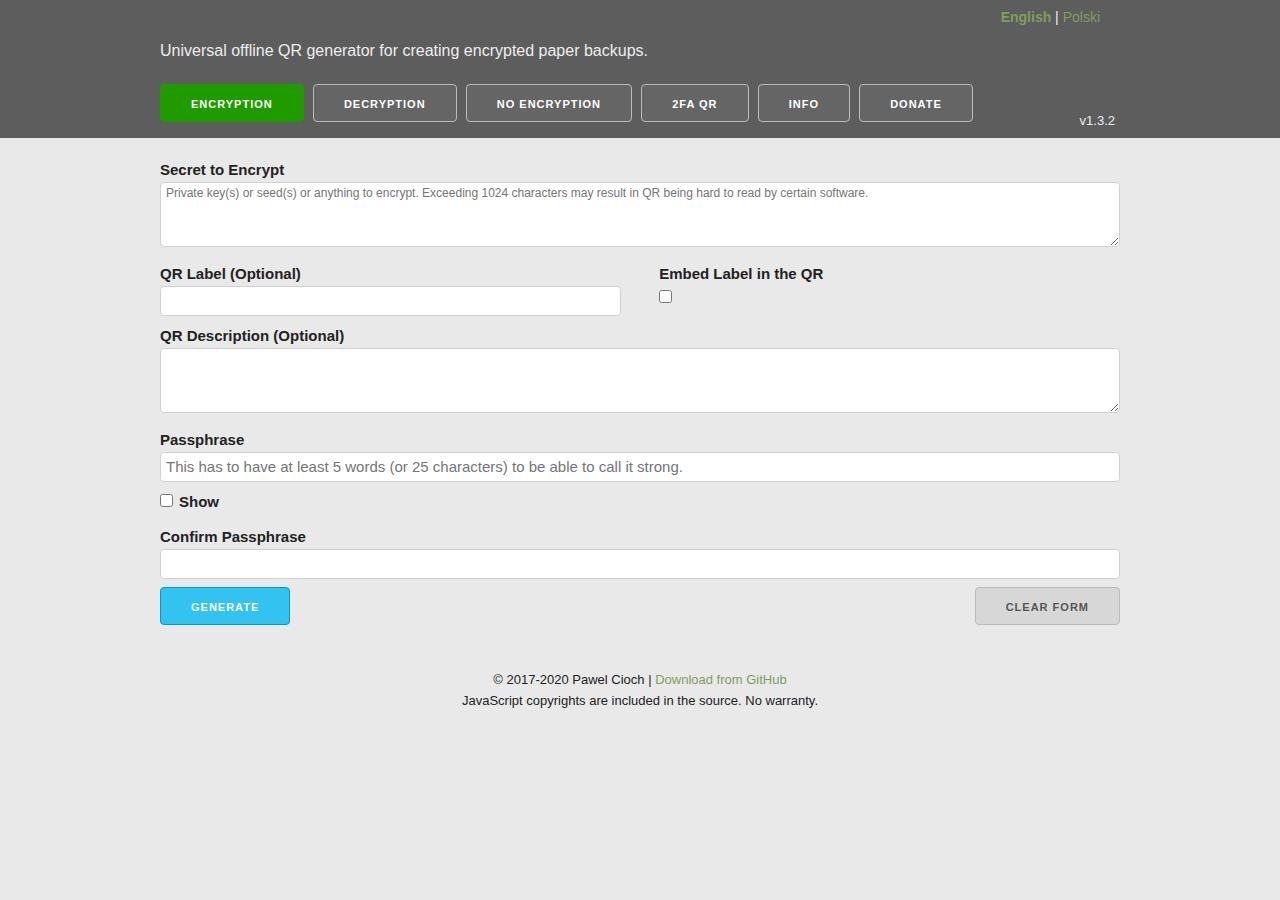
==== index.html @ 9c1bdf3b "test layout 1" ====
<!DOCTYPE html>
<html lang="en">

<head>

    <meta http-equiv="Content-Type" content="text/html; charset=UTF-8" />
    <title>Encrypted QR Generator</title>
    <meta name="description" content="An offline tool for creating AES256 encrypted QR backups">
    <meta name="author" content="Pawel Cioch">

    <meta name="viewport" content="width=device-width, initial-scale=1">

    <link rel="stylesheet" href="css/normalize.css">
    <link rel="stylesheet" href="css/skeleton.css">
    <link rel="stylesheet" href="css/custom.css">
    <link rel="icon" type="image/png" href="images/favicon.png">

    <script type="text/javascript" src="lib/gibberish-aes-1.0.0.min.js"></script>
    <script type="text/javascript" src="lib/qrious.min.js"></script>
    <script type="text/javascript" src="langs/lang-map.js"></script>
    <script type="text/javascript" src="lib/html5-qrcode.min.js"></script>

    <body>

        <div class="navbar navbar-inverse text-center">
            <div class="container">
                <div id="langMenu"></div>
                <div id="xtHeadTitle"></div>
                <div id="modes" class="stack-buttons">
                    <button id="xtEncryption" class="button button-page" onclick="setMode(this)" disabled="disabled"></button>
                    <button id="xtDecryption" onclick="setMode(this)"></button>
                    <button id="xtNoEncryption" onclick="setMode(this)"></button>
                    <button id="xtTwoFactorUtility" onclick="setMode(this)"></button>
                    <button id="xtInfo" onclick="setMode(this)"></button>
                    <button id="xtDonate" onclick="setMode(this)"></button>
                </div>
                <span id="ver">v1.3.2</span>
            </div>
        </div>

        <div class="container">
            <div id="pageTools" hidden>
                <form name="qrForm" autocomplete="off" action="#" method="POST">
                    <div id="baseInputs">
                        <label>
                            <span id="xtPlainTextLabel"></span>
                            <span id="xtPlainTextLabel2" hidden></span>
                        </label>
                        <textarea name="plainText" id="xhtPlainTextHint" class="u-full-width" placeholder=""></textarea>
                        <div class="row">
                            <div class="six columns">
                                <label>
                                    <span id="xtQrLabel"></span>
                                    <span id="xtOptional">(Optional)</span>
                                </label>
                                <input type="text" name="qrLabel" class="u-full-width">
                            </div>
                            <div class="six columns">
                                <label>
                                    <span id="xtEmbedLabel"></span>
                                </label>
                                <input type="checkbox" name="isEmbed">
                            </div>
                        </div>
                        <label>
                            <span id="xtQrDescription"></span>
                            <span id="xtOptional"></span>
                        </label>
                        <textarea name="qrDescription" class="u-full-width"></textarea>
                    </div>
                    <div id="decryptInputs">
                        <label>
                            <span id="xtEnterEncryptedKey"></span>
                        </label>
                        <textarea name="qrEncryptedText" id="xhtEncryptedTextHint" class="u-full-width"></textarea>
                        <div class="decryptFloat">
                            <img id="xttScanQrHint" class="scanQr" src="images/scan.png" onclick="scanFromCamera()" title="">
                            <button id="xtLoadQrImage" type="button" class="button-primary" onclick="scanFromImage()"></button>
                        </div>
                    </div>
                    <div id="pharseInputs">
                        <label>
                            <span id="xtPharse"></span>
                        </label>
                        <input type="password" name="pharse" id="xhtPharseHint" class="u-full-width">
                        <label style="margin-bottom: 10px;">
                            <input type="checkbox" name="showPhraseBox" style="margin-right: 6px;" onclick="showPhrase()"><span id="xtShowPassword"></span>
                        </label>
                        <div id="pharseConfirmComponent">
                            <label>
                                <span id="xtPharseConfirm"></span>
                            </label>
                            <input type="password" name="pharseConfirm" class="u-full-width">
                        </div>
                    </div>
                    <div id="twoFactorInputs">
                        <span id="xt2faInfo"></span>
                        <br>
                        <br>
                        <label>
                            <span id="xt2faAccountName"></span>
                        </label>
                        <input type="text" name="twoFactorAccountName" class="u-full-width" onkeypress="hide(twoFactorResult)">
                        <label>
                            <span id="xt2faSecretKey"></span>
                        </label>
                        <input type="text" name="twoFactorSecretKey" class="u-full-width" onkeypress="hide(twoFactorResult)">
                    </div>
                    <div class="row stack-buttons-dec">
                            <button id="xtGenerate" type="button" onclick="generate()" class="button-primary u-pull-left"></button>
                            <button id="xtDecrypt" type="button" onclick="decrypt()" class="button-primary u-pull-left" hidden></button>
                            <button id="xtClearForm" type="button" onclick="clearForm('qrForm')" class="button u-pull-right"></button>
                    </div>
                    <div id="twoFactorResult" class="center" hidden>
                        <label>
                            <span id="xt2faPleaseScan"></span>
                        </label>
                        <img id="twoFactorQr" style="vertical-align: top;" />

                    </div>
                </form>

                <div id="qrResult" hidden>
                    <div id="qrSection" >
                        <div id="printQr">
                            <div id="qrHolder" style="background-color: white; border: 2px dashed black; padding: 20px; display: inline-block; margin-bottom: 20px; text-align: center; font-family: Arial; font-size: 15px; line-height: normal;">
                                <div id=qrResultLabel style="font-weight: bold; margin-bottom: 15px; word-break: break-all;">Label</div>
                                <img id="mainQr" alt="Encrypted QR" style="vertical-align: top;" />
                                <div id="qrResultDescription" style="word-break: break-all; margin-top: 20px;">Description</div>
                                <div id="qrPrintDate" style="margin-top: 20px; font-size: small;"></div>
                            </div>
                        </div>
                        <div class="row stack-buttons printHide">
                            <label>
                                <span id="xtAdjustQrSize"></span>
                            </label>
                            <input id="adjustQrSize" type="number" onchange="adjustQr()">

                            <label style="display: inline-block;">
                                <input id="hideDate" type="checkbox" onchange="hideDate()" style="margin: 5px;"> <span id="xtHideDate"></span>
                            </label>

                            <button id="xtSaveQrImage" type="button" onclick="invokeSaveQrImage()" class="button-primary"></button>
                            <button id="xtSaveQrHtml" type="button" onclick="invokeSaveQrHtml()" class="button-primary"></button>
                            <button id="xtPrint" type="button" onclick="javascript:window.print();" class="button-primary"></button>
                        </div>
                        <a id="qrDownload" href="" download="" hidden></a>
                    </div>
                    <div class="printHide">
                        <label>
                            <span id="xtEncQrData"></span>
                            <span id="xtDecQrData" hidden></span>
                        </label>
                        <textarea id="qrData" class="u-full-width" readonly></textarea>
                        <div class="right">
                            <button id="xtClose" type="button" onclick="showResult(false)" class="button"></button>
                        </div>
                    </div>
                </div>
                <div id="readerFloat" class="semi-overlay">
                    <div id="qr-input-layer" class="qr-input-layer">
                        <div id="cameraReaderControls" hidden>
                            <label for="cameras" id="xtSelectCamera"></label>
                            <select id="cameras" hidden></select>
                            <div id="reader"></div>
                        </div>
                        <div id="imageReaderControls" hidden>
                            <label for="qr-input-file" id="xtLoadQrFromImage"></label>
                            <input type="file" id="qr-input-file" accept="image/*" class="u-full-width">
                        </div>
                        <div id="scanError" class="validationError center" hidden></div>
                        <div id="scanInfo" class="cameraInfo center" hidden></div>
                        <div class="center">
                            <button id="xtClose" type="button" onclick="hideReaderFloat()" class="button center"></button>
                        </div>
                    </div>
                </div>
            </div>
            <div id="pageInfo" hidden>
                <iframe id="infoFrame" src="" height="0"></iframe>
                <!-- This can be used in FF without postMessage -->
                <!-- <iframe id="infoFrame" src="" onload="setIframeHeight()" scrolling="no"></iframe>  -->
            </div>
            <div id="pageDonate" class="page" hidden>
                <p id="xtDonationHeader" class="bold"></p>
                <table>
                    <tr style="border-top: 1px solid #E1E1E1;">
						<td>
							<i class="sprite sprite-btc"></i>
						</td>
						<td>Bitcoin (BTC)</td>
						<td>
							<div class="donateQr">bc1qt8kd0ftz7y6rk6x7wwdm74v3848adhrhj3d42u</div>
						</td>
					</tr>
                    <tr>
						<td>
							<i class="sprite sprite-bch"></i>
						</td>
						<td>Bitcoin Cash (BCH)</td>
						<td>
							<div class="donateQr">qpxkjyjrxdcd57wrwez9wg7elu20gzvu4qn3j4t4rm</div>
						</td>
					</tr>
					<tr>
						<td>
							<i class="sprite sprite-ltc"></i>
						</td>
						<td>LiteCoin (LTC)</td>
						<td>
							<div class="donateQr">LNYffmyYBacgQPdPyftSHt5KcC1WF2kpm4</div>
						</td>
					</tr>
					<tr>
						<td>
							<i class="sprite sprite-dgb"></i>
						</td>
						<td>DigiByte (DGB)</td>
						<td>
							<div class="donateQr">DNVodL8gwAdNDPvuv6SNWptDbAywZwLoWU</div>
						</td>
					</tr>
					<tr>
						<td>
							<i class="sprite sprite-sys"></i>
						</td>
						<td>Syscoin (SYS)</td>
						<td>
							<div class="donateQr">SNEJVqQVF3cMRZeQjuKPh1bjdJveqznTdY</div>
						</td>
					</tr>
					<tr>
						<td>
							<i class="sprite sprite-zec"></i>
						</td>
						<td>ZCash (ZEC)</td>
						<td>
							<div class="donateQr">t1M18s2noGXd92v7xW4sYSRogV6T7HK6Bgj</div>
						</td>
					</tr>
					<tr>
						<td>
							<i class="sprite sprite-xmr"></i>
						</td>
						<td>Monero (XMR)</td>
						<td>
							<div class="donateQr">4AVYbSPHYP9gZRLkdpXNuNAKVQNymntPJUSTguyXziF9WgJppVpKFoHJQVjJkZQ6NhTMzGz6gSjNGaCQvswMgLe9MhGVXRw</div>
						</td>
					</tr>
					<tr>
						<td>
							<i class="sprite sprite-aeon"></i>
						</td>
						<td>Aeon (AEON)</td>
						<td>
							<div class="donateQr">WmtwWaaFimBed3WE776ScG9EUR4ATq38ZZPZPU62QpJdBpc2wnzjjJhht3qo9AYnYUFVHG3osdQHshSXLUmF4a961QGH25FGt</div>
						</td>
					</tr>
					<tr>
						<td>
							<i class="sprite sprite-btcz"></i>
						</td>
						<td>BitcoinZ (BTCZ)</td>
						<td>
							<div class="donateQr">t1UvBc7s1qNAjY5deR2mmeGLnybEN8Bp6Lb</div>
						</td>
					</tr>
					<tr>
						<td>
							<i class="sprite sprite-dash"></i>
						</td>
						<td>Dash (DASH)</td>
						<td>
							<div class="donateQr">Xksnyf9Jxhij65nsdopBJDQb2B1kqze5rJ</div>
						</td>
					</tr>
					<tr>
						<td>
							<i class="sprite sprite-pivx"></i>
						</td>
						<td>PIVX (PIVX)</td>
						<td>
							<div class="donateQr">DB7DTG5Mg1K4CN12vxo1aoL97qQ4rWiXsX</div>
						</td>
					</tr>
					<tr>
						<td>
							<i class="sprite sprite-xvg"></i>
						</td>
						<td>Verge (XVG)</td>
						<td>
							<div class="donateQr">DQMsdWDH4wHrKMa3f3QHHc1BQ1uLbWWMa2</div>
						</td>
					</tr>
					<tr>
						<td>
							<i class="sprite sprite-xlm"></i>
						</td>
						<td>Stellar (XLM)</td>
						<td>
							<div class="donateQr">GDVMJK62FYXFKQC7FOVLP2HKX5QDWSIET6XWTIIEP3QY2S65CCBDNYNL</div>
						</td>
					</tr>
					<tr>
						<td>
							<i class="sprite sprite-strax"></i>
						</td>
						<td>Stratis (STRAX)</td>
						<td>
							<div class="donateQr">SP2tUjxJdn7BjzEezrJtWhAbEu2iSttC48</div>
						</td>
					</tr>
					<tr>
						<td>
							<i class="sprite sprite-btg"></i>
						</td>
						<td>Bitcoin Gold (BTG)</td>
						<td>
							<div class="donateQr">GcMHJaTKrLrk9RcyJ5SK7YaX1uJ92B3Ehi</div>
						</td>
					</tr>
					<tr>
						<td>
							<i class="sprite sprite-doge"></i>
						</td>
						<td>Dogecoin (DOGE)</td>
						<td>
							<div class="donateQr">D7YpAAF6k8R9jCgfDYu1UjEVdq6hnFPKSu</div>
						</td>
					</tr>
                </table>
            </div>
            <div id="validationError" class="validationError center"></div>
            <footer>
                <div class="securityCheck">
                    <span id="xtNotOffline"></span>
                </div>

                <div class="copyright">&copy; 2017-2020 Pawel Cioch |
                    <a target="_blank" href="https://github.com/skironDotNet/encrypted-qr-backup-generator">
                        <span id="xtDownloadSource">Download from GitHub</span>
                    </a>
                </div>
                <div>
                    <span id="xtCopyOthers">JavaScript copyrights are included in the source.</span>
                    <span id="xtNoWarranty">No warranty.</span>
                </div>
            </footer>
            <div id="saveOverlay" class="semi-overlay">
                <div class="saveOverlay">
                    <div id="hideNoCanvas" style="margin-bottom: 10px" hidden>
                        <div>
                            <input id="qrAreaWithDetails" name="imgType" type="radio" value="1" checked="checked">
                            <label id="xtQrAreaWithDetails" for="qrAreaWithDetails"></label>
                        </div>
                        <div>
                            <input id="qrImageOnly" name="imgType" type="radio" value="0">
                            <label id="xtQrImageOnly" for="qrImageOnly"></label>
                        </div>
                    </div>
                    <div>
                        <label id="xtFileName" for="qrFileName"></label>
                        <input id="qrFileName" type="text" class="u-full-width">
                    </div>
                        <div class="row stack-buttons">
                        <button id="xtSaveConfirm" type="button" onclick="saveQr()" class="button-primary u-pull-right"></button>
                        <button id="xtClose" type="button" onclick="showSaveDialog(false)" class="button u-pull-left"></button>
                    </div>
                </div>
            </div>
        </div>

        <script type="text/javascript">

            var qr = window.qr = new QRious({
                element: document.getElementById('mainQr'),
                size: 100,
                value: 'Nothing here!'
            });

            var twoFactorQr = window.twoFactorQr = new QRious({
                element: document.getElementById('twoFactorQr'),
                size: 125,
                value: ''
            });

            var qrData = getElement('qrData');

            var resultLabel = getElement("qrResultLabel");
            var resultDesc = getElement("qrResultDescription");
            var adjustQrSize = getElement('adjustQrSize');
            var validationError = getElement('validationError');
            var saveDialog = getElement('saveOverlay');
            var hideNoCanvas = getElement('hideNoCanvas');
            var infoFrame = getElement('infoFrame');
            const scanError = getElement('scanError');
            const scanInfo = getElement('scanInfo');
            const readerFloat = getElement('readerFloat');
            const fileinput = document.getElementById('qr-input-file');
            const cameras = document.getElementById('cameras');
            const cameraReaderControls = document.getElementById('cameraReaderControls');
            const imageReaderControls = document.getElementById('imageReaderControls');
            const pharseConfirmComponent = document.getElementById('pharseConfirmComponent');

            var option = document.createElement('option');
            var isFirefox = navigator.userAgent.toLowerCase().indexOf('firefox') > -1;
            var isChrome = !!window.chrome;
            var isRunningFromFile = window.location.protocol == 'file:';
            const html5QrCode = new Html5Qrcode("reader");
            var lastUsedCameraId = null;

            var currentMode = '';
            var pages = ['Tools', 'Info', 'Donate'];
            var suppressHashChange = false;
            var baseTitle = document.title;
            var confirmPhrase = true;

            const smImage = 1;
            const smHtml = 2;
            var qrSavingMode = smImage;
            var qrfileName = getElement('qrFileName');

            window.addEventListener("message", receiveMessage, false);
            window.onhashchange = hashChanged;

            var donationQrs = document.querySelectorAll(".donateQr");
            for(var i=0;i<donationQrs.length;i++) {
                donationQrs[i].addEventListener('mouseenter', showDonateQr); 
                donationQrs[i].addEventListener('mouseleave', hideDonateQr); 
            }

            fileinput.addEventListener('change', e => {
                if (e.target.files.length == 0) { // No file selected, ignore 
                    return;
                }

                // Use the first item in the list
                const imageFile = e.target.files[0];
                html5QrCode.scanFile(imageFile, /* showImage= */false)
                .then(qrCodeMessage => {
                    document.qrForm.qrEncryptedText.value = qrCodeMessage;
                    hideReaderFloat();
                })
                .catch(err => {
                    console.log(err);
                    document.qrForm.qrEncryptedText.value = '';
                    showScanError('xtBadQrImage');
                });
            });

            cameras.addEventListener('change', e => {
                startScanning(cameras.value);
            });

            function parseURL(url) {
                //from https://www.abeautifulsite.net/parsing-urls-in-javascript
                //plus my own modification

                var parser = document.createElement('a'),
                    searchObject = {},
                    queries, split, i;
                // Let the browser do the work
                parser.href = url;
                // Convert query string to object
                queries = parser.search.replace(/^\?/, '').split('&');
                for (i = 0; i < queries.length; i++) {
                    split = queries[i].split('=');
                    searchObject[split[0]] = split[1];
                }

                hashObject = parser.hash.replace(/^#/, '').split('/');

                return {
                    protocol: parser.protocol,
                    host: parser.host,
                    hostname: parser.hostname,
                    port: parser.port,
                    pathname: parser.pathname,
                    search: parser.search,
                    searchObject: searchObject,
                    hash: parser.hash,
                    hashObject: hashObject
                };
            }

            function setUrlHash(lang, page) {
                suppressHashChange = true;
                parent.location.hash = lang + '/' + page
            }

            function receiveMessage(event) {
                infoFrame.height = event.data;
            }

            function hashChanged(event) {
                if (suppressHashChange) {
                    suppressHashChange = false;
                    return;
                }

                loadLangFile(getLangFromUrl(), updateLang);
                setModeName(getModeFromUrl());
                suppressHashChange = false;
            }

            function generate() {
                switch (currentMode) {
                    case "xtEncryption":
                        doEnc();
                        break;
                    case "xtNoEncryption":
                        doPlain();
                        break;
                    case "xtTwoFactorUtility":
                        generate2FaQr();
                        break;
                }
            }

            function doPlain() {
                var plain = document.qrForm.plainText.value;

                if (document.qrForm.qrLabel.value.length > 0 && document.qrForm.isEmbed.checked) {
                    plain = document.qrForm.qrLabel.value + ':\n\n' + plain;
                }

                fillResultScreen(plain);
            }

            function doEnc() {
                var plain = document.qrForm.plainText.value;

                if (!plain) {
                    showValidationError('xtErrSecretEmpty');
                    return;
                }

                var pharse = document.qrForm.pharse.value;
                var pharseConfim = document.qrForm.pharseConfirm.value;

                if (!validatePharse(pharse, pharseConfim))
                    return;

                var encrypted = GibberishAES.enc(plain, pharse);

                if (document.qrForm.qrLabel.value.length > 0 && document.qrForm.isEmbed.checked) {
                    encrypted = document.qrForm.qrLabel.value + '\n\n-ENC BLOCK-\n\n' + encrypted;
                }

                fillResultScreen(encrypted);
            }

            function decrypt() {
                clearValidationError();
                var pharse = document.qrForm.pharse.value;
                var encText = document.qrForm.qrEncryptedText.value;
                if (!encText) {
                    showValidationError('xtErrEncryptedDataEmpty');
                    return;
                }

                if (!pharse) {
                    showValidationError('xtErrPassphraseEmpty');
                    return;
                }

                var encArr = encText.split('-ENC BLOCK-');
                var enc = encArr[encArr.length - 1].trim();
                var plain = '';

                try {
                    plain = GibberishAES.dec(enc, pharse);
                }
                catch (err) {
                    if (err === 'Decryption error: Maybe bad key') {
                        showValidationError('xtErrWrongPassphrase');
                        return;
                    }
                    else {
                        showValidationError('xtErrGenericDecryptError');
                        return;
                    }
                }

                var dataLineCount = plain.split(/\r\n|\r|\n/).length;

                qrData.value = plain;
                qrData.style.height = dataLineCount * 15 + 'px';
                showResult(true);
                setResultModeToDecrypt();
            }

            function scanFromCamera() {
                show(readerFloat);
                show(cameraReaderControls);
                if (isChrome && isRunningFromFile){
                    showScanError('xtCameraChromeError');
                    return;
                }

                showScanInfo('xtLoadingCameraList');
                Html5Qrcode.getCameras().then(devices => {
                    console.log(devices);
                    if (devices && devices.length) {
                        cameras.innerHTML = '';
                        var options = [];
                        devices.forEach(c => {
                            option.text = c.label;
                            option.value = c.id;
                            options.push(option.outerHTML);
                        });
                        cameras.insertAdjacentHTML('beforeEnd', options.join('\n'));
                        show(cameras);

                        var defaultCameraId = devices[0].id;
                        var lastUsedCamera = devices.find(x=>x.id == lastUsedCameraId) //find last used camera and re-use if still present. USB camera could have been disconnected 
                        if (lastUsedCamera) {
                            defaultCameraId = lastUsedCamera.id;
                            cameras.value =  defaultCameraId; //re-select correct item in camera because dropdown has been rebuild
                        }

                        startScanning(defaultCameraId);
                    }
                    else {
                        console.log('devices && devices.length was false');
                        showScanError('xtNoCamerasDetected');
                    }
                }).catch(err => {
                    cameraErrorHandler(err);
                });
            }

            function cameraErrorHandler(err) {
                console.log(err);
                if (err.includes('NotFoundError')) {
                    showScanError('xtNoCamerasDetected');
                } else if (err.includes('NotAllowedError')){
                    showScanError('xtNoCameraPermission');
                } else if (err.includes('NotReadableError') || err.includes('OverconstrainedError')) {  //OverconstrainedError is in FF when camera disconnected in Chrome is same NotReadableError
                    showScanError('xtCameraBusyOrDisconnected', '<br>' + err);
                } else {
                    showScanError('none', err);
                }
            }

            function stopScanning() {
                var state = html5QrCode.getState();
                if (state == 2){
                    html5QrCode.stop();
                }
            }

            var hideInfoOnce = true;

            function startScanning(cameraId) {
                lastUsedCameraId = cameraId;
                showScanError(null);
                showScanInfo('xtInitializingCamera');
                hideInfoOnce = true;
                stopScanning();
                html5QrCode.start(
                cameraId,     // retreived in the previous step.
                {
                    fps: 15,    // sets the framerate to 10 frame per second
                    //qrbox: 250  // sets only 250 X 250 region of viewfinder to scannable, rest shaded.
                },
                qrCodeMessage => {
                    document.qrForm.qrEncryptedText.value = qrCodeMessage;
                    hideReaderFloat();
                },
                errorMessage => {
                    // parse error, ideally ignore it. For example:
                    //console.log(`QR Code no longer in front of camera.`);

                    //using as hack to know camera is running
                    if (hideInfoOnce) {
                        showScanInfo(null);
                        hideInfoOnce = false;
                        let r = document.getElementById('reader');
                        r.firstChild.style = null; //first child is video and I must remove hardcoded width by html5-qrcode lib to apply my 100% to allow dynamic resizing
                    }
                })
                .catch(err => {
                    cameraErrorHandler(err);
                });
            }

            function generate2FaQr() {
                var accountName = document.qrForm.twoFactorAccountName.value;
                var secretKey = document.qrForm.twoFactorSecretKey.value;

                if (!validate2Fa(accountName, secretKey)) {
                    return;
                }

                twoFactorQr.value = 'otpauth://totp/' + accountName + '?secret=' + secretKey;
                show(twoFactorResult);
            }

            function validate2Fa(accountName, secretKey) {
                clearValidationError();
                hide(twoFactorResult);

                if (accountName.length < 4) {
                    showValidationError('xtErr2FaAccountNameTooShort');
                    return false;
                }
                if (secretKey.length < 4) {
                    showValidationError('xtErr2FaSecretKeyNotPresent');
                    return false;
                }

                return true;
            }
            function fillResultScreen(qrValue) {

                var dataLineCount = qrValue.split(/\r\n|\r|\n/).length;

                qr.level = 'L';
                qr.size = 100 + dataLineCount * 15;
                adjustQrSize.value = qr.size;
                qr.value = qrValue;

                qrData.value = qrValue;
                qrData.style.height = dataLineCount * 15 + 'px';

                if (document.qrForm.qrLabel.value.length > 0 && !document.qrForm.isEmbed.checked) {
                    resultLabel.innerText = document.qrForm.qrLabel.value;
                    show(resultLabel);
                }
                else {
                    hide(resultLabel);
                }

                if (document.qrForm.qrDescription.value.length > 0) {
                    resultDesc.innerText = document.qrForm.qrDescription.value;
                    show(resultDesc);
                }
                else {
                    hide(resultDesc);
                }

                var date = new Date();
                getElement("qrPrintDate").innerHTML = translations['xtQrDateCreatedLabel'] + getDateString(date);
                setResultModeToEncrypt();
                showResult(true);
            }

            function getElement(id) {
                return document.getElementById(id);
            }

            function setMode(obj) {
                setModeName(obj.id)
            }

            function setModeName(name) {
                if (currentMode == name) //do not reload forms when just lang change
                    return;

                currentMode = name;
                highlightModeButton(name);
                hideReaderFloat();
                showSaveDialog(false);
                switch (name) {
                    case "xtDecryption":
                        setPageTitle(name);
                        setDecryptionMode();
                        setUrlHash(currentLangCode, "decrypt")
                        showPage('Tools');
                        break;
                    case "xtNoEncryption":
                        setPageTitle(name);
                        setNoEncyptionMode();
                        setUrlHash(currentLangCode, "plain")
                        showPage('Tools');
                        break;
                    case "xtInfo":
                        setPageTitle(name);
                        setUrlHash(currentLangCode, "info")
                        showPage('Info');
                        break;
                    case "xtDonate":
                        setPageTitle(name);
                        setUrlHash(currentLangCode, "donate")
                        showPage('Donate');
                        break;
                    case "xtTwoFactorUtility":
                        setPageTitle(name);
                        set2FaMode();
                        setUrlHash(currentLangCode, "2fa")
                        showPage('Tools');
                        break;
                    default:
                        setPageTitle('xtEncryption');
                        setEncryptionMode();
                        setUrlHash(currentLangCode, "encrypt")
                        showPage('Tools');
                        break;
                }
            }

            function setPageTitle(transId) {
                document.title = baseTitle + ' - ' + translations[transId];
            }

            function getModeFromHashName(name) {
                if (name === undefined)
                    return "xtEncryption";

                switch (name.toLowerCase()) {
                    case "encrypt":
                        return "xtEncryption";
                    case "decrypt":
                        return "xtDecryption";
                    case "plain":
                        return "xtNoEncryption";
                    case "info":
                        return "xtInfo";
                    case "donate":
                        return "xtDonate";
                    case "2fa":
                        return "xtTwoFactorUtility";
                    default:
                        return "xtEncryption";
                }
            }

            function getModeFromUrl() {
                var parsedUrl = parseURL(parent.location);
                return getModeFromHashName(parsedUrl.hashObject[1])
            }

            function changeUrlLang(langCode) {
                var parsedUrl = parseURL(parent.location);
                setUrlHash(langCode, parsedUrl.hashObject[1])
            }

            function showPage(pageName) {
                for (var i = 0; i < pages.length; i++) {
                    var pageNode = getElement('page' + pages[i]);
                    if (pages[i] == pageName) {
                        show(pageNode);
                    }
                    else {
                        hide(pageNode);
                    }
                }

                if (pageName == 'Info') {
                    loadInfoPage();
                }
            }

            function hideDate() {
                if (getElement('hideDate').checked) {
                    hide(qrPrintDate)
                }
                else {
                    show(qrPrintDate)
                }
            }

            function getDateString(d) {
                var datestring = d.getFullYear() + '-' + ("0" + (d.getMonth() + 1)).slice(-2) + "-" + ("0" + d.getDate()).slice(-2);
                return datestring;
            }

            function setEncryptionMode() {
                show(baseInputs);
                hide(xtPlainTextLabel2);
                show(xtPlainTextLabel);
                getElement('xhtPlainTextHint').placeholder = translations['xhtPlainTextHint'];
                show(pharseInputs);
                show(xtGenerate);
                hide(xtDecrypt);
                hide(decryptInputs);
                hide(twoFactorInputs);
                show(pharseConfirmComponent);
                getElement('xhtPharseHint').placeholder = translations['xhtPharseHint'];
                showPhrase();
            }

            function setDecryptionMode() {
                hide(baseInputs);
                show(decryptInputs);
                show(pharseInputs);
                hide(xtGenerate);
                show(xtDecrypt);
                hide(twoFactorInputs);
                hide(pharseConfirmComponent);
                getElement('xhtPharseHint').placeholder = '';
                showPhrase();
            }

            function setNoEncyptionMode() {
                show(baseInputs);
                hide(xtPlainTextLabel);
                show(xtPlainTextLabel2);
                getElement('xhtPlainTextHint').placeholder = '';
                hide(pharseInputs);
                hide(decryptInputs);
                show(xtGenerate);
                hide(xtDecrypt);
                hide(twoFactorInputs);
            }

            function set2FaMode() {
                hide(baseInputs);
                hide(decryptInputs);
                hide(pharseInputs)
                show(twoFactorInputs);
            }

            function highlightModeButton(buttonId) {
                getElement("modes").childNodes.forEach((node) => {
                    node.className = "";
                    node.disabled = false;
                })
                var currButton = getElement(buttonId)
                currButton.className = "button button-page";
                currButton.disabled = true;

                if (buttonId == 'xtNoEncryption') {
                    currButton.className = "button button-page-red";
                }

                showResult(false);
                clearAllForms();
            }

            function showResult(bool) {
                if (bool) {
                    hide(qrForm);
                    show(qrResult);
                }
                else {
                    show(qrForm);
                    hide(qrResult);
                }
            }

            function setResultModeToDecrypt() {
                hide(qrSection);
                hide(xtEncQrData);
                show(xtDecQrData);
            }

            function setResultModeToEncrypt() {
                show(qrSection);
                show(xtEncQrData);
                hide(xtDecQrData);
            }

            function clearForm(formName) {
                document.forms.namedItem(formName).reset();
                clearValidationError();
                hide(twoFactorResult);
            }

            function clearAllForms() {
                for (i = 0; i < document.forms.length; i++) {
                    document.forms[i].reset();
                }
                clearValidationError();
                hide(twoFactorResult);                
            }

            function adjustQr() {
                if (adjustQrSize.value < 100)
                    adjustQrSize.value = 100;

                if (adjustQrSize.value > 600)
                    adjustQrSize.value = 600;

                qr.size = adjustQrSize.value;
            }

            function validatePharse(pharse, pharseConfirm) {
                clearValidationError();

                if (pharse.length < 25) {
                    showValidationError('xtErrPharseTooShort');
                    return false;
                }

                if (confirmPhrase && pharse != pharseConfirm) {
                    showValidationError('xtErrPharseNotMatch');
                    return false;
                }

                return true;
            }

            function showValidationError(errorId) {
                validationError.innerHTML = translations[errorId];
                currentValidationErrorId = errorId;
            }

            function clearValidationError() {
                validationError.innerHTML = null;
                currentValidationErrorId = null;
            }

            function invokeSaveQrImage() {
                setSaveDialogImageMode();
                showSaveDialog(true);
            }

            function invokeSaveQrHtml() {
                setSaveDialogHtmlMode();
                showSaveDialog(true);
            }

            function saveQr() {
                showSaveDialog(false);
                switch (qrSavingMode) {
                    case smImage:
                        if (getElement('qrAreaWithDetails').checked) {
                            var qrHolder = getElement('qrHolder');
                            saveQrArea(qrfileName.value, qrHolder);
                        }
                        else {
                            saveQrImage(qrfileName.value, qr.element.src);
                        }
                        break;
                    case smHtml:
                        saveQrHtml(qrfileName.value);
                        break;
                }

            }

            function saveQrImage(fileName, imageData) {
                if (fileName.length < 1) {
                    fileName = getDefaultFileName('');
                }

                var down = getElement('qrDownload');
                down.href = imageData;
                down.download = fileName.replace('.png', '') + '.png';
                down.click();
            }

            function saveQrHtml(fileName) {
                if (fileName.length < 1) {
                    fileName = getDefaultFileName('');
                }

                var qrHolder = getElement('qrHolder');
                var down = getElement('qrDownload');
                down.href = 'data:text/html;base64,' + btoa('<html><body>\r\n' + qrHolder.outerHTML + '\r\n</body></html>');
                down.download = fileName.replace('.html', '').replace('.htm', '') + '.html';
                down.click();
            }

            function getDefaultFileName(ext) {
                return 'qr-' + new Date().getTime() + ext;
            }

            function setSaveDialogImageMode() {
                qrSavingMode = smImage;
                qrfileName.value = getDefaultFileName('.png');

                if (isCanvasSupported()) {
                    show(hideNoCanvas);
                    getElement('qrAreaWithDetails').checked = true;
                }
                else {
                    hide(hideNoCanvas);
                    getElement('qrImageOnly').checked = true;
                }
            }

            function setSaveDialogHtmlMode() {
                qrSavingMode = smHtml;
                qrfileName.value = getDefaultFileName('.html');
                hide(hideNoCanvas);
            }

            function showSaveDialog(bool) {
                if (bool) {
                    show(saveDialog);
                }
                else {
                    hide(saveDialog);
                }
            }

            function isOffline() {
                return isRunningFromFile 
                || window.location.hostname == 'localhost'
                || window.location.hostname == '127.0.0.1';
            }

            function securityCheck() {
                var secOffline = getElement('xtNotOffline')
                if (!isOffline()) {
                    show(secOffline);
                }
                else {
                    hide(secOffline);
                }
            }

            function show(element) {
                element.style.display = 'block';
            }

            function hide(element) {
                element.style.display = 'none';
            }

            function showDonateQr(event) {
                var parent = event.target.parentNode;
                var img = parent.querySelector('img');
                if (img) {
                    return;
                }

                var br = document.createElement('br');
                var img = document.createElement('img');
                var x = new QRious({
                    element: img,
                    size: 124,
                    value: event.target.innerText,
                });

                parent.appendChild(br);
                parent.appendChild(img);
            }

            function hideDonateQr(event) {
                var parent = event.target.parentNode;
                var img = parent.querySelector('img');
                var br = parent.querySelector('br');
                if (!img) {
                    return;
                }
                parent.removeChild(img);
                parent.removeChild(br);
            }

            function scanFromImage() {
                show(readerFloat);
                show(imageReaderControls);
            }

            function hideReaderFloat() {
                hide(readerFloat);
                hide(imageReaderControls);
                hide(cameraReaderControls);
                hide(cameras);
                showScanError(null);
                fileinput.value = null;
                stopScanning();
            }

            function showScanError(id, bareMessage) {
                let bareMessageClean = '';
                if (bareMessage) {
                    bareMessageClean = bareMessage;
                }

                if (id) {
                    if (id == 'none') {
                        scanError.innerHTML = bareMessageClean;
                    } else {
                        scanError.innerHTML = translations[id] + bareMessageClean;
                    }

                    currentScanErrorId = id;
                    show(scanError);
                    showScanInfo(null);
                }
                else {
                    currentScanErrorId = null;
                    hide(scanError);
                }

                currentScanErrorBareMessage = bareMessageClean;
            }

            function showScanInfo(id) {
                if (id) {
                    scanInfo.innerHTML = translations[id];
                    currentScanInfoId = id;
                    show(scanInfo);
                }
                else {
                    currentScanInfoId = null;
                    hide(scanInfo);
                }
            }

            function showPhrase() {
                if (document.qrForm.showPhraseBox.checked) {
                    document.qrForm.pharse.type = "text";
                    hide(pharseConfirmComponent);
                    clearValidationError();
                    confirmPhrase = false;
                } else {
                    document.qrForm.pharse.type = "password";
                    confirmPhrase = true;
                    if (currentMode == 'xtEncryption') {
                        show(pharseConfirmComponent);
                    }
                }
            }

            /*

            //Useful only in FF, Chrome will prevent access to iframe content for local file due to origin bug
            function setIframeHeight() {
                var x = getElement('infoFrame');
                x.height = 0; //need to reset because iframe keeps previous scrollHeight
                x.height = getDocHeight(x.contentWindow.document);
            }

            function getDocHeight(doc) {
                doc = doc || document;
                // stackoverflow.com/questions/1145850/
                var body = doc.body, html = doc.documentElement;
                var height = Math.max(body.scrollHeight, body.offsetHeight,
                    html.clientHeight, html.scrollHeight, html.offsetHeight);
                return height;
            }

            */

            function loadInfoPage() {
                infoFrame.height = 0; //reset so it can recalculate onLoand and pass back via postMessage
                infoFrame.src = 'langs/pages/info-' + currentLangCode + '.html';
            }

            //https://stackoverflow.com/a/2746983
            function isCanvasSupported() {
                var elem = document.createElement('canvas');
                return !!(elem.getContext && elem.getContext('2d'));
            }

            /*** Simple micro engine HTML to SVG and Image by Pawel Cioch ***/
            /*** Most of this is adjusted for the purpose of this tool, not an universal library ***/

            function isFireFox() {
                return typeof InstallTrigger !== 'undefined';
            }

            function saveQrArea(fileName, htmlNode) {
                var html = htmlNode.outerHTML.replace(/(<img [^>]+[^\/])>/gi, '$1 />'); //fix img to be closed tag XHTML
                html = html.replace(/<br\s*>/gi, '<br />'); //fix <br> to be closed tag XHTML


                var data = '<svg xmlns="http://www.w3.org/2000/svg" width="' + htmlNode.offsetWidth + '" height="' + htmlNode.offsetHeight + '">' +
                    '<foreignObject width="100%" height="100%">' +
                    '<div xmlns="http://www.w3.org/1999/xhtml">' +
                    html +
                    '</div>' +
                    '</foreignObject>' +
                    '</svg>';


                var canvas = document.createElement('canvas');
                canvas.width = htmlNode.offsetWidth;
                canvas.height = htmlNode.offsetHeight;
                var ctx = canvas.getContext('2d');

                var img = new Image();

                img.onload = function () {
                    ctx.drawImage(img, 0, 0);

                    if (isFireFox()) {
                        var imgQr = htmlNode.childNodes[3];
                        ctx.drawImage(imgQr, (htmlNode.offsetWidth / 2) - (imgQr.offsetHeight / 2), imgQr.offsetTop); //needed for FF, seems like SVG embed image is nor rendered, so appears blank
                    }

                    saveQrImage(fileName, canvas.toDataURL());
                }

                img.src = 'data:image/svg+xml;base64,' + btoa(data);
            }

            /*** End HTML to Image ***/

            /*** Simple Lang engine by Pawel Cioch ***/

            var langMenu = getElement('langMenu');
            var currentLangCode = null;
            var currentValidationErrorId = null;
            var currentScanInfoId = null;
            var currentScanErrorId = null;
            var currentScanErrorBareMessage = '';

            function setLang(obj) {
                loadLangFile(obj.id, updateLang);
                changeUrlLang(obj.id);
            }

            function loadLangFile(langCode, callback) {
                if (currentLangCode == langCode) {
                    return;
                }

                if (langCode == null || langCode == '') {
                    langCode = localStorage.getItem('qrlang');
                    if (langCode == null || langCode.length != 2) {
                        langCode = defaultLanguageCode;
                    }
                }

                showLangMenu(langCode);
                var head = document.getElementsByTagName('head')[0];

                var langScript = getElement("langFile");
                if (langScript !== null) {
                    head.removeChild(langScript);
                }

                var script = document.createElement('script');
                script.type = 'text/javascript';
                currentLangCode = langCode.toLowerCase();
                script.src = 'langs/' + currentLangCode + '.js?v=' + new Date().getTime();
                script.id = 'langFile';

                script.onload = callback;

                head.appendChild(script);
                localStorage.setItem("qrlang", currentLangCode);
            }

            function showLangMenu(langSelected) {
                var html = '';
                langsAvailable.forEach(function (lang) {
                    if (langSelected == lang.Code)
                        html += '<span><a id="' + lang.Code + '" class="selected">' + lang.Name + '</a></span> | '
                    else
                        html += '<span><a id="' + lang.Code + '" onclick="setLang(this)">' + lang.Name + '</a></span> | '
                }, this);

                langMenu.innerHTML = html.substring(0, html.length - 3);;
            }

            var updateLang = function () {
                var langElements = document.querySelectorAll('[id^=xt]');
                langElements.forEach(function (element) {
                    element.innerHTML = translations[element.id];
                }, this);

                langElements = document.querySelectorAll('[id^=xht]');
                langElements.forEach(function (element) {
                    element.placeholder = translations[element.id];
                }, this);

                langElements = document.querySelectorAll('img[id^=xtt]');
                langElements.forEach(function (element) {
                    element.title = translations[element.id];
                }, this);

                if (currentValidationErrorId) {
                    validationError.innerHTML = translations[currentValidationErrorId];
                }

                if (currentScanInfoId) {
                    scanInfo.innerHTML = translations[currentScanInfoId];
                }

                if (currentScanErrorId) {
                    if (currentScanErrorId == 'none')
                        scanError.innerHTML = currentScanErrorBareMessage;
                    else
                        scanError.innerHTML = translations[currentScanErrorId] + currentScanErrorBareMessage;
                }

                if (currentMode == 'xtDecryption')
                    getElement('xhtPharseHint').placeholder = '';
                if (currentMode == 'xtNoEncryption')
                    getElement('xhtPlainTextHint').placeholder = '';

                loadInfoPage();
                setModeName(getModeFromUrl()); //needed on first load from url hash
                suppressHashChange = false; //need this as URL hash event can finish before lang reload
            };

            function getLangFromUrl() {
                var parsedUrl = parseURL(parent.location);
                let lang = langsAvailable.find(lang => lang.Code === parsedUrl.hashObject[0]);
                if (lang === undefined) {
                    var langCode = localStorage.getItem('qrlang');
                    if (langCode == null || langCode.length != 2) {
                        langCode = defaultLanguageCode;
                    }
                    return langCode
                }
                else {
                    return lang.Code;
                }
            }

            loadLangFile(getLangFromUrl(), updateLang);

            /*** End Lang Engine ***/

            securityCheck();
        </script>
    </body>

</html>
---- css/skeleton.css ----
/*
* Skeleton V2.0.4
* Copyright 2014, Dave Gamache
* www.getskeleton.com
* Free to use under the MIT license.
* http://www.opensource.org/licenses/mit-license.php
* 12/29/2014
*/


/* Table of contents
––––––––––––––––––––––––––––––––––––––––––––––––––
- Grid
- Base Styles
- Typography
- Links
- Buttons
- Forms
- Lists
- Code
- Tables
- Spacing
- Utilities
- Clearing
- Media Queries
*/


/* Grid
–––––––––––––––––––––––––––––––––––––––––––––––––– */
.container {
  position: relative;
  width: 100%;
  max-width: 960px;
  margin: 0 auto;
  padding: 0 20px;
  box-sizing: border-box; }
.column,
.columns {
  width: 100%;
  float: left;
  box-sizing: border-box; }

/* For devices larger than 400px */
@media (min-width: 400px) {
  .container {
    width: 85%;
    padding: 0; }
}

/* For devices larger than 550px */
@media (min-width: 550px) {
  .container {
    width: 80%; }
  .column,
  .columns {
    margin-left: 4%; }
  .column:first-child,
  .columns:first-child {
    margin-left: 0; }

  .one.column,
  .one.columns                    { width: 4.66666666667%; }
  .two.columns                    { width: 13.3333333333%; }
  .three.columns                  { width: 22%;            }
  .four.columns                   { width: 30.6666666667%; }
  .five.columns                   { width: 39.3333333333%; }
  .six.columns                    { width: 48%;            }
  .seven.columns                  { width: 56.6666666667%; }
  .eight.columns                  { width: 65.3333333333%; }
  .nine.columns                   { width: 74.0%;          }
  .ten.columns                    { width: 82.6666666667%; }
  .eleven.columns                 { width: 91.3333333333%; }
  .twelve.columns                 { width: 100%; margin-left: 0; }

  .one-third.column               { width: 30.6666666667%; }
  .two-thirds.column              { width: 65.3333333333%; }

  .one-half.column                { width: 48%; }

  /* Offsets */
  .offset-by-one.column,
  .offset-by-one.columns          { margin-left: 8.66666666667%; }
  .offset-by-two.column,
  .offset-by-two.columns          { margin-left: 17.3333333333%; }
  .offset-by-three.column,
  .offset-by-three.columns        { margin-left: 26%;            }
  .offset-by-four.column,
  .offset-by-four.columns         { margin-left: 34.6666666667%; }
  .offset-by-five.column,
  .offset-by-five.columns         { margin-left: 43.3333333333%; }
  .offset-by-six.column,
  .offset-by-six.columns          { margin-left: 52%;            }
  .offset-by-seven.column,
  .offset-by-seven.columns        { margin-left: 60.6666666667%; }
  .offset-by-eight.column,
  .offset-by-eight.columns        { margin-left: 69.3333333333%; }
  .offset-by-nine.column,
  .offset-by-nine.columns         { margin-left: 78.0%;          }
  .offset-by-ten.column,
  .offset-by-ten.columns          { margin-left: 86.6666666667%; }
  .offset-by-eleven.column,
  .offset-by-eleven.columns       { margin-left: 95.3333333333%; }

  .offset-by-one-third.column,
  .offset-by-one-third.columns    { margin-left: 34.6666666667%; }
  .offset-by-two-thirds.column,
  .offset-by-two-thirds.columns   { margin-left: 69.3333333333%; }

  .offset-by-one-half.column,
  .offset-by-one-half.columns     { margin-left: 52%; }

}


/* Base Styles
–––––––––––––––––––––––––––––––––––––––––––––––––– */
/* NOTE
html is set to 62.5% so that all the REM measurements throughout Skeleton
are based on 10px sizing. So basically 1.5rem = 15px :) */
html {
  font-size: 62.5%; }
body {
  font-size: 1.5em; /* currently ems cause chrome bug misinterpreting rems on body element */
  line-height: 1.6;
  font-weight: 400;
  font-family: "Raleway", "HelveticaNeue", "Helvetica Neue", Helvetica, Arial, sans-serif;
  color: #222; }


/* Typography
–––––––––––––––––––––––––––––––––––––––––––––––––– */
h1, h2, h3, h4, h5, h6 {
  margin-top: 0;
  margin-bottom: 2rem;
  font-weight: 300; }
h1 { font-size: 4.0rem; line-height: 1.2;  letter-spacing: -.1rem;}
h2 { font-size: 3.6rem; line-height: 1.25; letter-spacing: -.1rem; }
h3 { font-size: 3.0rem; line-height: 1.3;  letter-spacing: -.1rem; }
h4 { font-size: 2.4rem; line-height: 1.35; letter-spacing: -.08rem; }
h5 { font-size: 1.8rem; line-height: 1.5;  letter-spacing: -.05rem; }
h6 { font-size: 1.5rem; line-height: 1.6;  letter-spacing: 0; }

/* Larger than phablet */
@media (min-width: 550px) {
  h1 { font-size: 5.0rem; }
  h2 { font-size: 4.2rem; }
  h3 { font-size: 3.6rem; }
  h4 { font-size: 3.0rem; }
  h5 { font-size: 2.4rem; }
  h6 { font-size: 1.5rem; }
}

p {
  margin-top: 0; }


/* Links
–––––––––––––––––––––––––––––––––––––––––––––––––– */
a {
  color: #1EAEDB; }
a:hover {
  color: #0FA0CE; }


/* Buttons
–––––––––––––––––––––––––––––––––––––––––––––––––– */
.button,
button,
input[type="submit"],
input[type="reset"],
input[type="button"] {
  display: inline-block;
  height: 38px;
  padding: 0 30px;
  color: #555;
  text-align: center;
  font-size: 11px;
  font-weight: 600;
  line-height: 38px;
  letter-spacing: .1rem;
  text-transform: uppercase;
  text-decoration: none;
  white-space: nowrap;
  background-color: transparent;
  border-radius: 4px;
  border: 1px solid #bbb;
  cursor: pointer;
  box-sizing: border-box; }
.button:hover,
button:hover,
input[type="submit"]:hover,
input[type="reset"]:hover,
input[type="button"]:hover,
.button:focus,
button:focus,
input[type="submit"]:focus,
input[type="reset"]:focus,
input[type="button"]:focus {
  color: #333;
  border-color: #888;
  outline: 0; }
.button.button-primary,
button.button-primary,
input[type="submit"].button-primary,
input[type="reset"].button-primary,
input[type="button"].button-primary {
  color: #FFF;
  background-color: #33C3F0;
  border-color: #33C3F0; }
.button.button-primary:hover,
button.button-primary:hover,
input[type="submit"].button-primary:hover,
input[type="reset"].button-primary:hover,
input[type="button"].button-primary:hover,
.button.button-primary:focus,
button.button-primary:focus,
input[type="submit"].button-primary:focus,
input[type="reset"].button-primary:focus,
input[type="button"].button-primary:focus {
  color: #FFF;
  background-color: #1EAEDB;
  border-color: #1EAEDB; }


/* Forms
–––––––––––––––––––––––––––––––––––––––––––––––––– */
input[type="email"],
input[type="number"],
input[type="search"],
input[type="text"],
input[type="tel"],
input[type="url"],
input[type="password"],
textarea,
select {
  height: 38px;
  padding: 6px 10px; /* The 6px vertically centers text on FF, ignored by Webkit */
  background-color: #fff;
  border: 1px solid #D1D1D1;
  border-radius: 4px;
  box-shadow: none;
  box-sizing: border-box; }
/* Removes awkward default styles on some inputs for iOS */
input[type="email"],
input[type="number"],
input[type="search"],
input[type="text"],
input[type="tel"],
input[type="url"],
input[type="password"],
textarea {
  -webkit-appearance: none;
     -moz-appearance: none;
          appearance: none; }
textarea {
  min-height: 65px;
  padding-top: 6px;
  padding-bottom: 6px; }
input[type="email"]:focus,
input[type="number"]:focus,
input[type="search"]:focus,
input[type="text"]:focus,
input[type="tel"]:focus,
input[type="url"]:focus,
input[type="password"]:focus,
textarea:focus,
select:focus {
  border: 1px solid #33C3F0;
  outline: 0; }
label,
legend {
  display: block;
  margin-bottom: .5rem;
  font-weight: 600; }
fieldset {
  padding: 0;
  border-width: 0; }
input[type="checkbox"],
input[type="radio"] {
  display: inline; }
label > .label-body {
  display: inline-block;
  margin-left: .5rem;
  font-weight: normal; }


/* Lists
–––––––––––––––––––––––––––––––––––––––––––––––––– */
ul {
  list-style: circle inside; }
ol {
  list-style: decimal inside; }
ol, ul {
  padding-left: 0;
  margin-top: 0; }
ul ul,
ul ol,
ol ol,
ol ul {
  margin: 1.5rem 0 1.5rem 3rem;
  font-size: 90%; }
li {
  margin-bottom: 1rem; }


/* Code
–––––––––––––––––––––––––––––––––––––––––––––––––– */
code {
  padding: .2rem .5rem;
  margin: 0 .2rem;
  font-size: 90%;
  white-space: nowrap;
  background: #F1F1F1;
  border: 1px solid #E1E1E1;
  border-radius: 4px; }
pre > code {
  display: block;
  padding: 1rem 1.5rem;
  white-space: pre; }


/* Tables
–––––––––––––––––––––––––––––––––––––––––––––––––– */
th,
td {
  padding: 12px 15px;
  text-align: left;
  border-bottom: 1px solid #E1E1E1; }
th:first-child,
td:first-child {
  padding-left: 0; }
th:last-child,
td:last-child {
  padding-right: 0; }


/* Spacing
–––––––––––––––––––––––––––––––––––––––––––––––––– */
button,
.button {
  margin-bottom: 1rem; }
input,
textarea,
select,
fieldset {
  margin-bottom: 1.5rem; }
pre,
blockquote,
dl,
figure,
table,
p,
ul,
ol,
form {
  margin-bottom: 2.5rem; }


/* Utilities
–––––––––––––––––––––––––––––––––––––––––––––––––– */
.u-full-width {
  width: 100%;
  box-sizing: border-box; }
.u-max-full-width {
  max-width: 100%;
  box-sizing: border-box; }
.u-pull-right {
  float: right; }
.u-pull-left {
  float: left; }


/* Misc
–––––––––––––––––––––––––––––––––––––––––––––––––– */
hr {
  margin-top: 3rem;
  margin-bottom: 3.5rem;
  border-width: 0;
  border-top: 1px solid #E1E1E1; }


/* Clearing
–––––––––––––––––––––––––––––––––––––––––––––––––– */

/* Self Clearing Goodness */
.container:after,
.row:after,
.u-cf {
  content: "";
  display: table;
  clear: both; }


/* Media Queries
–––––––––––––––––––––––––––––––––––––––––––––––––– */
/*
Note: The best way to structure the use of media queries is to create the queries
near the relevant code. For example, if you wanted to change the styles for buttons
on small devices, paste the mobile query code up in the buttons section and style it
there.
*/


/* Larger than mobile */
@media (min-width: 400px) {}

/* Larger than phablet (also point when grid becomes active) */
@media (min-width: 550px) {}

/* Larger than tablet */
@media (min-width: 750px) {}

/* Larger than desktop */
@media (min-width: 1000px) {}

/* Larger than Desktop HD */
@media (min-width: 1200px) {}
---- css/custom.css ----
body {
  background-color: rgb(233, 233, 233);
}

label {
  margin-bottom: 0px;
}

#langMenu {
  text-align: right;
  padding: 0 20px;
  font-size: 14px;
  margin-bottom: 10px;
}

#cOptional {
  font-weight: normal;
  font-size: smaller;
}

input[type="text"],
input[type="password"] {
  height: 30px;
  padding: 3px 5px;
}

textarea {
  padding: 3px 5px;
  font-family: Arial;
  font-size: 12px;
  line-height: 14px;
  resize: vertical;
}

textarea,
input {
  margin-bottom: 8px;
}

a {
  text-decoration: none;
  color: #829d5d;
}

a:hover {
  cursor: pointer;
}

.selected, .bold {
  font-weight: bold;
}

.navbar {
  position: relative;
  min-height: 50px;
  margin-bottom: 20px;
}

.stack-buttons {
  display: grid;
}

.navbar-inverse {
  border-radius: 0px;
  padding: 6px;
  color: #eee;
  background-color: #5d5d5d;
}

#modes button{
  margin-right: 5px;
}

button {
  color: white;
  background-color: #656565;
}

.button {
  background-color: #d7d7d7;
}

button.button-primary {
  border-color: #0599c8;
}

button.button-primary:hover {
  border-color: rgb(5, 121, 156);
}

.button.button-page {
  color: #fff;
  background-color: rgb(31, 155, 0);
  border-color: rgb(31, 155, 0);
}

.button.button-page-red {
  color: #fff;
  background-color: rgb(216, 6, 6);
  border-color: rgb(155, 0, 0);
}

img {
  vertical-align: top;
}

.validationError {
  font-size: small;
  color: rgb(216, 6, 6);
  line-height: 1.2;
  vertical-align: top;
  margin-top: -5px;
  margin-bottom: 10px;
  font-weight: bold;
}

.cameraInfo {
  font-size: small;
  color: rgb(56, 123, 248);
  line-height: 1.2;
  vertical-align: top;
  margin-top: -5px;
  margin-bottom: 10px;
  font-weight: bold;
}

.center {
  text-align: center;
}

.right {
  text-align: right;
}

footer {
  font-family: Arial;
  font-size: small;
  text-align: center;
  margin-top: 40px;
  margin-bottom: 10px;
}

@media print {
  body {
    background-color: white;
  }

  .navbar,
  .result-controls,
  .printHide,
  footer {
    display: none;
  }

  #printQr {
    width: 100%;
    text-align: center;
  }

  #qrPrintDate {
    display: block;
    text-align: center;
    margin-top: 10px;
  }
}

@page {
  margin-top: 1in;
  margin-left: 0.5in;
  margin-right: 0.5in;
}

 .saveOverlay {
  display: block;
  background-color: rgb(233, 233, 233);
  max-width: 400px;
  word-wrap: break-word;
  margin: 20px auto;
  border: solid rgb(153, 153, 153) 2px;
  border-radius: 4px;
  padding: 0.8rem;
}

.resave {
  margin-top: 30px;
}

#xtQrAreaWithDetails,
#xtQrImageOnly {
  display: inline;
  margin-left: 8px;
}

.securityCheck {
  color: #ca1a1a;
}

#xtNotOffline {
  font-weight: bold;
  display: none;
  margin: 30px auto;
  max-width: 500px;
}

#xtHeadTitle {
  margin-bottom: 20px;
  font-size: 16px;
  font-family: Verdana, Geneva, Tahoma, sans-serif;
}

.semi-overlay {
  display: none;
  position: absolute;
  top: 0;
  left: 0;
  background: rgba(0, 0, 0, 0.6);
  z-index: 10;
  width: 100%;
  height: 100%;
} 

#reader {
  margin:auto;
  width: 100%;
  margin-bottom: 15px;
}

video {
  width: 100%;
}

.qr-input-layer {
  display: block;
  background-color: rgb(233, 233, 233);
  width: 90%;
  word-wrap: break-word;
  margin: 20px auto;
  border: solid rgb(153, 153, 153) 2px;
  padding: 0.8rem;
}

#adjustQrSize {
  width: 100px;
}

@media (min-width: 550px)
{
  #reader {
    width: 70%;
  }

  video {
    width: 100%;
  }

  .qr-input-layer {
    width: 70%;
  }
}

.qr-input-layer .validationError {
  padding: 1rem;
}

.decryptFloat {
  margin-top: -6px;
  text-align: right;
}

.scanQr {
  border: 1px solid gray;
  border-radius: 4px;
  cursor: pointer;
  padding: 2px;
  background-color: white;
  margin-bottom: 3px;
}

td div {
  padding-left: 5px;
  padding-right: 5px;
  font-weight: bold;
  display: inline-block;
  word-break: break-all;
}

td {
  padding: 8px;
}

table {
  margin-bottom: 100px; /* fit QR under */
  font-family: "Courier New";
}

iframe {
  width: 100%;
  /* background-color: white; */
  border: none;
}

#ver {
  position: absolute;
  bottom: 0;
  right: 5px;
  font-size: small;
}

.page {
  background-color: whitesmoke;
  padding: 20px;
  border-radius: 5px;
}

.qa {
  border-top: 1px solid #d8d7d7;
}

.q {
  margin-top: 15px;
  margin-bottom: 7px;
}

.a {
  margin-bottom: 15px;
  padding-left: 5px;
}

a:hover {
  cursor: pointer;
}

.command {
  border: 1px solid #d6d6d6;
  border-radius: 3px;
  background-color: #f3f3f3;
  padding: 4px 14px;
  display: inline-block;
  margin-bottom: 10px;
}

.qa-more {
  margin-left: 30px;
  margin-bottom: 15px;
}

form {
  margin-bottom: 0px;
}

.donateQr:hover {
  background-color: white;
}

td img {
  position: absolute;
}

@media (min-width: 300px) {
  .stack-buttons {
    display: block;
  }
}

.stack-buttons-dec {
  display: grid;
}

@media (min-width: 408px) {
  .stack-buttons-dec {
    display: block;
  }
}

/*** Coin sprites - thanks to https://spritegen.website-performance.org/ ***/
.sprite {
  background-image: url(../images/coin-logos.png);
  background-repeat: no-repeat;
  display: block;
}

.sprite-aeon {
  width: 32px;
  height: 32px;
  background-position: -5px -5px;
}

.sprite-bch {
  width: 32px;
  height: 32px;
  background-position: -47px -5px;
}

.sprite-btc {
  width: 32px;
  height: 32px;
  background-position: -89px -5px;
}

.sprite-btcz {
  width: 32px;
  height: 32px;
  background-position: -131px -5px;
}

.sprite-btg {
  width: 32px;
  height: 32px;
  background-position: -5px -47px;
}

.sprite-dash {
  width: 32px;
  height: 32px;
  background-position: -47px -47px;
}

.sprite-dgb {
  width: 32px;
  height: 32px;
  background-position: -89px -47px;
}

.sprite-doge {
  width: 32px;
  height: 32px;
  background-position: -131px -47px;
}

.sprite-ltc {
  width: 32px;
  height: 32px;
  background-position: -5px -89px;
}

.sprite-pivx {
  width: 32px;
  height: 32px;
  background-position: -47px -89px;
}

.sprite-strax {
  width: 32px;
  height: 32px;
  background-position: -89px -89px;
}

.sprite-sys {
  width: 32px;
  height: 32px;
  background-position: -131px -89px;
}

.sprite-xlm {
  width: 32px;
  height: 32px;
  background-position: -5px -131px;
}

.sprite-xmr {
  width: 32px;
  height: 32px;
  background-position: -47px -131px;
}

.sprite-xvg {
  width: 32px;
  height: 32px;
  background-position: -89px -131px;
}

.sprite-zec {
  width: 32px;
  height: 32px;
  background-position: -131px -131px;
}

/*** End Coin Sprites ***/
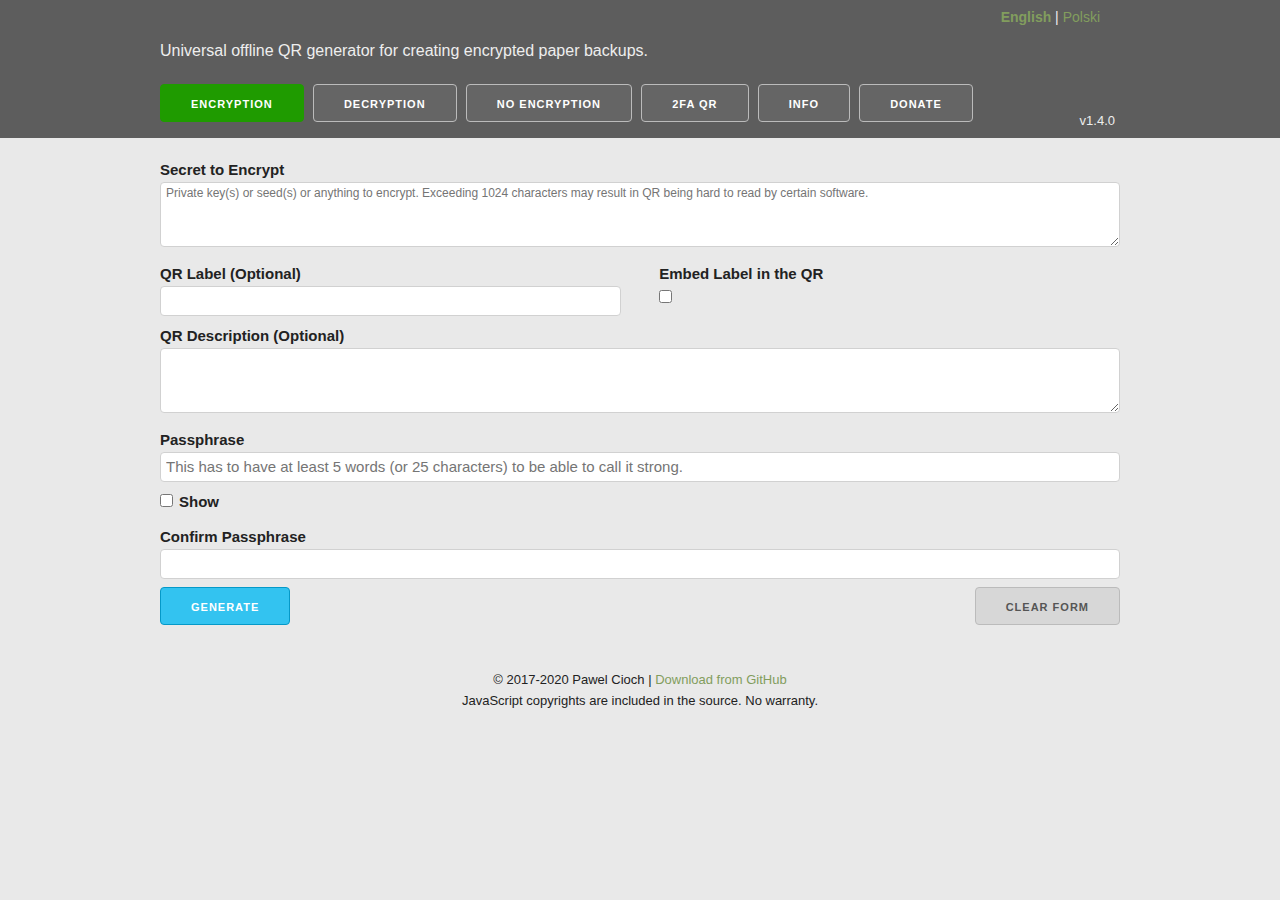
==== commit 045b8ad0: "bump version" ====
--- a/index.html
+++ b/index.html
@@ -34,7 +34,7 @@
                     <button id="xtInfo" onclick="setMode(this)"></button>
                     <button id="xtDonate" onclick="setMode(this)"></button>
                 </div>
-                <span id="ver">v1.3.2</span>
+                <span id="ver">v1.4.0</span>
             </div>
         </div>
 
@@ -122,7 +122,7 @@
 
                 <div id="qrResult" hidden>
                     <div id="qrSection" >
-                        <div id="printQr">
+                        <div id="printQr" class="center">
                             <div id="qrHolder" style="background-color: white; border: 2px dashed black; padding: 20px; display: inline-block; margin-bottom: 20px; text-align: center; font-family: Arial; font-size: 15px; line-height: normal;">
                                 <div id=qrResultLabel style="font-weight: bold; margin-bottom: 15px; word-break: break-all;">Label</div>
                                 <img id="mainQr" alt="Encrypted QR" style="vertical-align: top;" />
@@ -130,19 +130,15 @@
                                 <div id="qrPrintDate" style="margin-top: 20px; font-size: small;"></div>
                             </div>
                         </div>
-                        <div class="row stack-buttons printHide">
+                        <div class="row printHide">
                             <label>
                                 <span id="xtAdjustQrSize"></span>
                             </label>
                             <input id="adjustQrSize" type="number" onchange="adjustQr()">
 
-                            <label style="display: inline-block;">
-                                <input id="hideDate" type="checkbox" onchange="hideDate()" style="margin: 5px;"> <span id="xtHideDate"></span>
+                            <label style="display: inline-block; margin-bottom: 10px;">
+                                <input id="hideDate" type="checkbox" onchange="hideDate()"> <span id="xtHideDate"></span>
                             </label>
-
-                            <button id="xtSaveQrImage" type="button" onclick="invokeSaveQrImage()" class="button-primary"></button>
-                            <button id="xtSaveQrHtml" type="button" onclick="invokeSaveQrHtml()" class="button-primary"></button>
-                            <button id="xtPrint" type="button" onclick="javascript:window.print();" class="button-primary"></button>
                         </div>
                         <a id="qrDownload" href="" download="" hidden></a>
                     </div>
@@ -152,8 +148,33 @@
                             <span id="xtDecQrData" hidden></span>
                         </label>
                         <textarea id="qrData" class="u-full-width" readonly></textarea>
-                        <div class="right">
+                        <div class="row right stack-buttons-dec">
+                            <button id="xtSaveQrImage" type="button" onclick="invokeSaveQrImage()" class="button-primary"></button>
+                            <button id="xtSaveQrHtml" type="button" onclick="invokeSaveQrHtml()" class="button-primary"></button>
+                            <button id="xtPrint" type="button" onclick="javascript:window.print();" class="button-primary"></button>
                             <button id="xtClose" type="button" onclick="showResult(false)" class="button"></button>
+                        </div>
+                    </div>
+                </div>
+                <div id="saveOverlay" class="semi-overlay">
+                    <div class="saveOverlay">
+                        <div id="hideNoCanvas" style="margin-bottom: 10px" hidden>
+                            <div>
+                                <input id="qrAreaWithDetails" name="imgType" type="radio" value="1" checked="checked">
+                                <label id="xtQrAreaWithDetails" for="qrAreaWithDetails"></label>
+                            </div>
+                            <div>
+                                <input id="qrImageOnly" name="imgType" type="radio" value="0">
+                                <label id="xtQrImageOnly" for="qrImageOnly"></label>
+                            </div>
+                        </div>
+                        <div>
+                            <label id="xtFileName" for="qrFileName"></label>
+                            <input id="qrFileName" type="text" class="u-full-width">
+                        </div>
+                            <div class="row stack-buttons">
+                            <button id="xtSaveConfirm" type="button" onclick="saveQr()" class="button-primary u-pull-right"></button>
+                            <button id="xtClose" type="button" onclick="showSaveDialog(false)" class="button u-pull-left"></button>
                         </div>
                     </div>
                 </div>
@@ -346,28 +367,6 @@
                     <span id="xtNoWarranty">No warranty.</span>
                 </div>
             </footer>
-            <div id="saveOverlay" class="semi-overlay">
-                <div class="saveOverlay">
-                    <div id="hideNoCanvas" style="margin-bottom: 10px" hidden>
-                        <div>
-                            <input id="qrAreaWithDetails" name="imgType" type="radio" value="1" checked="checked">
-                            <label id="xtQrAreaWithDetails" for="qrAreaWithDetails"></label>
-                        </div>
-                        <div>
-                            <input id="qrImageOnly" name="imgType" type="radio" value="0">
-                            <label id="xtQrImageOnly" for="qrImageOnly"></label>
-                        </div>
-                    </div>
-                    <div>
-                        <label id="xtFileName" for="qrFileName"></label>
-                        <input id="qrFileName" type="text" class="u-full-width">
-                    </div>
-                        <div class="row stack-buttons">
-                        <button id="xtSaveConfirm" type="button" onclick="saveQr()" class="button-primary u-pull-right"></button>
-                        <button id="xtClose" type="button" onclick="showSaveDialog(false)" class="button u-pull-left"></button>
-                    </div>
-                </div>
-            </div>
         </div>
 
         <script type="text/javascript">
@@ -396,11 +395,11 @@
             const scanError = getElement('scanError');
             const scanInfo = getElement('scanInfo');
             const readerFloat = getElement('readerFloat');
-            const fileinput = document.getElementById('qr-input-file');
-            const cameras = document.getElementById('cameras');
-            const cameraReaderControls = document.getElementById('cameraReaderControls');
-            const imageReaderControls = document.getElementById('imageReaderControls');
-            const pharseConfirmComponent = document.getElementById('pharseConfirmComponent');
+            const fileinput = getElement('qr-input-file');
+            const cameras = getElement('cameras');
+            const cameraReaderControls = getElement('cameraReaderControls');
+            const imageReaderControls = getElement('imageReaderControls');
+            const pharseConfirmComponent = getElement('pharseConfirmComponent');
 
             var option = document.createElement('option');
             var isFirefox = navigator.userAgent.toLowerCase().indexOf('firefox') > -1;
@@ -676,7 +675,7 @@
                     if (hideInfoOnce) {
                         showScanInfo(null);
                         hideInfoOnce = false;
-                        let r = document.getElementById('reader');
+                        let r = getElement('reader');
                         r.firstChild.style = null; //first child is video and I must remove hardcoded width by html5-qrcode lib to apply my 100% to allow dynamic resizing
                     }
                 })
@@ -762,6 +761,7 @@
                 highlightModeButton(name);
                 hideReaderFloat();
                 showSaveDialog(false);
+                showQrSavebuttons(false);
                 switch (name) {
                     case "xtDecryption":
                         setPageTitle(name);
@@ -879,6 +879,7 @@
                 show(pharseConfirmComponent);
                 getElement('xhtPharseHint').placeholder = translations['xhtPharseHint'];
                 showPhrase();
+                showQrSavebuttons(true);
             }
 
             function setDecryptionMode() {
@@ -903,6 +904,7 @@
                 show(xtGenerate);
                 hide(xtDecrypt);
                 hide(twoFactorInputs);
+                showQrSavebuttons(true);
             }
 
             function set2FaMode() {
@@ -1156,6 +1158,12 @@
                 stopScanning();
             }
 
+            function showQrSavebuttons(visible) {
+                getElement('xtSaveQrImage').style.visibility = 
+                getElement('xtSaveQrHtml').style.visibility = 
+                getElement('xtPrint').style.visibility = visible ? 'visible' : 'hidden';
+            }
+
             function showScanError(id, bareMessage) {
                 let bareMessageClean = '';
                 if (bareMessage) {
--- a/css/custom.css
+++ b/css/custom.css
@@ -140,6 +140,10 @@
   margin-bottom: 10px;
 }
 
+#qrData {
+  background-color: whitesmoke;
+}
+
 @media print {
   body {
     background-color: white;
@@ -174,11 +178,16 @@
   display: block;
   background-color: rgb(233, 233, 233);
   max-width: 400px;
-  word-wrap: break-word;
-  margin: 20px auto;
+  width: 90%;
+  margin: 0px;
   border: solid rgb(153, 153, 153) 2px;
   border-radius: 4px;
   padding: 0.8rem;
+  position: absolute;
+  top: 50%;
+  left: 50%;
+  -ms-transform: translate(-50%, -50%);
+  transform: translate(-50%, -50%);
 }
 
 .resave {
@@ -240,7 +249,8 @@
 }
 
 #adjustQrSize {
-  width: 100px;
+  width: 95px;
+  margin-right: 35px;
 }
 
 @media (min-width: 550px)
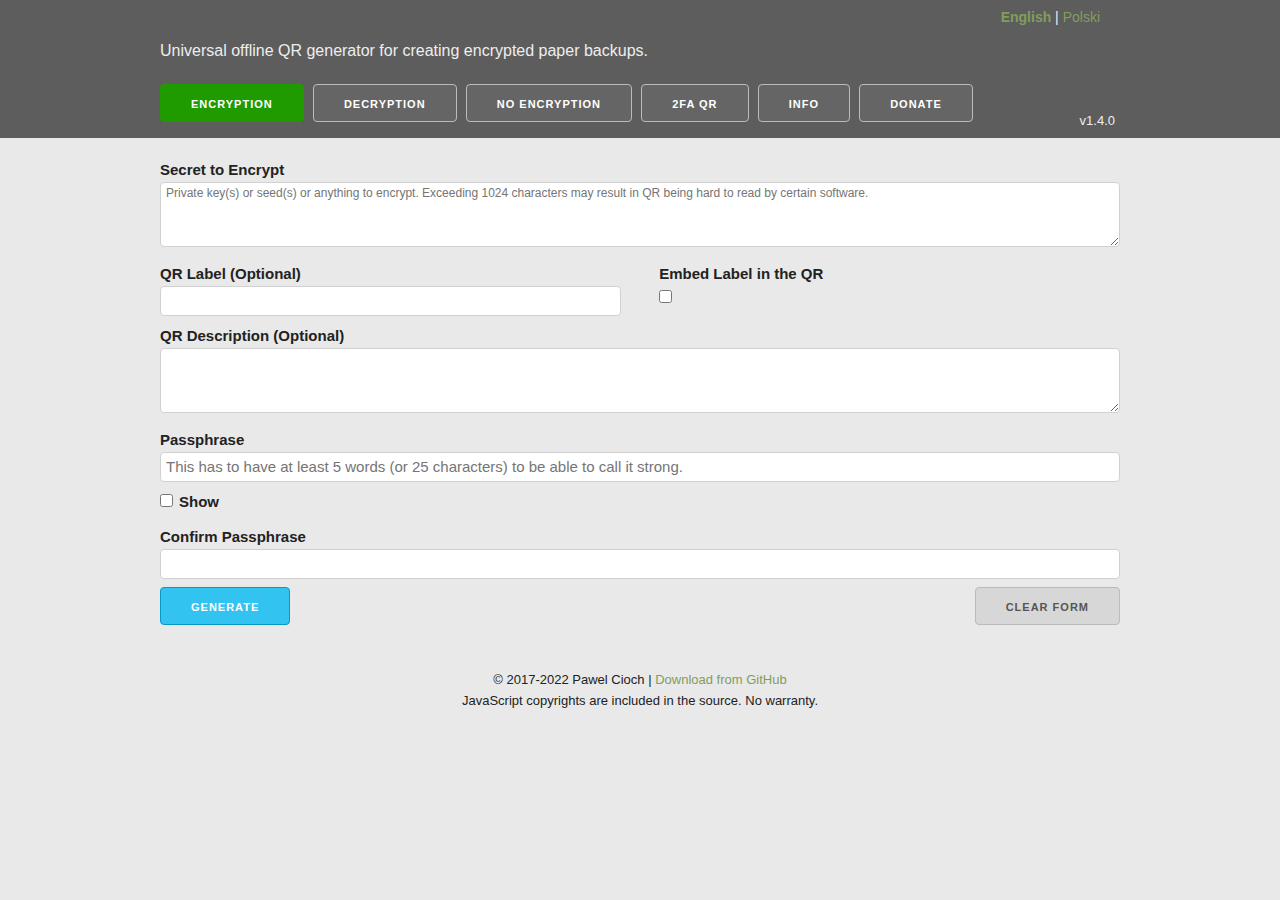
==== commit f31c75d7: "update C year" ====
--- a/index.html
+++ b/index.html
@@ -357,7 +357,7 @@
                     <span id="xtNotOffline"></span>
                 </div>
 
-                <div class="copyright">&copy; 2017-2020 Pawel Cioch |
+                <div class="copyright">&copy; 2017-2022 Pawel Cioch |
                     <a target="_blank" href="https://github.com/skironDotNet/encrypted-qr-backup-generator">
                         <span id="xtDownloadSource">Download from GitHub</span>
                     </a>
